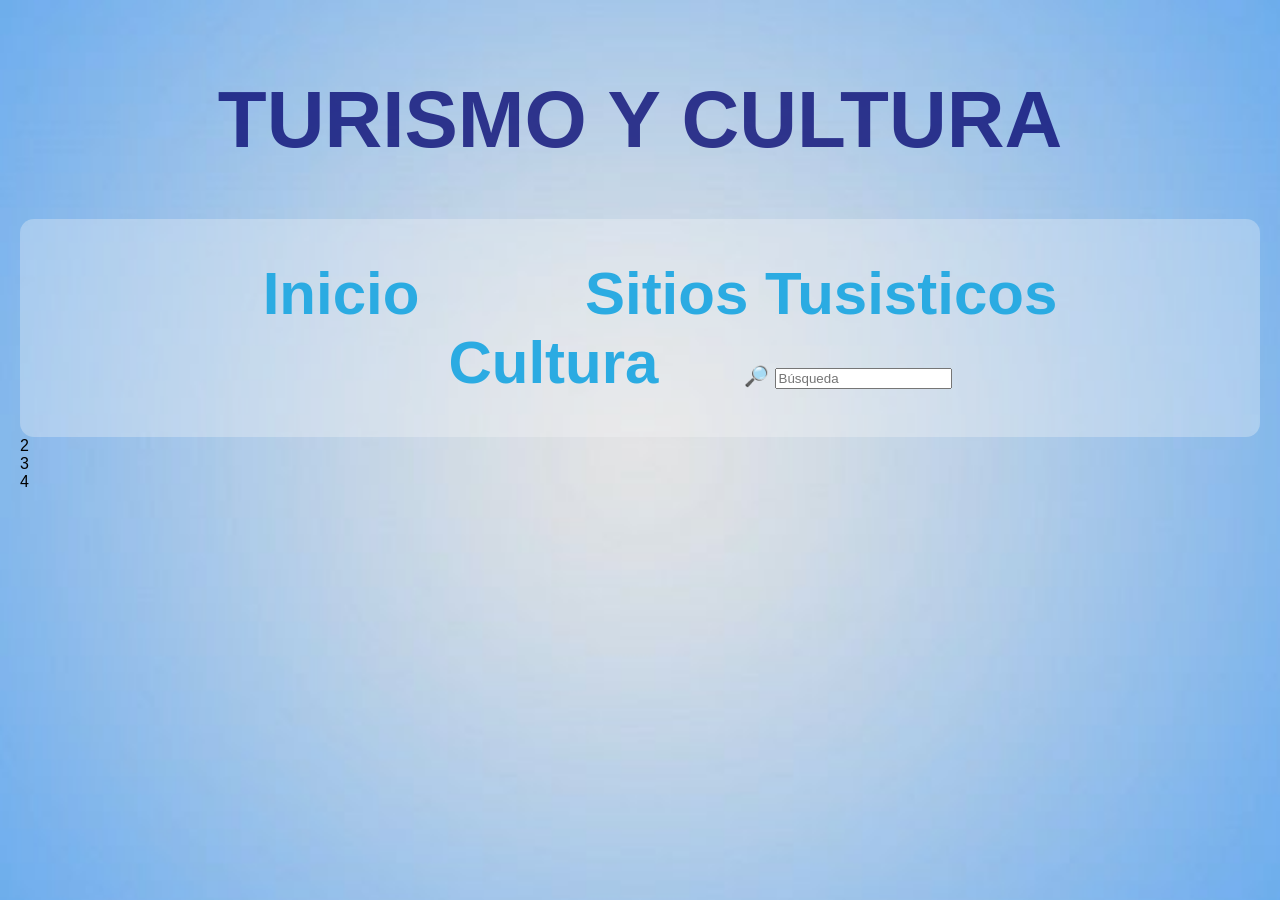
==== Cultura.html @ 6abce8a3 "proyecto en parejas" ====
<!DOCTYPE html>
<html lang="en">
<head>
    <meta charset="UTF-8">
    <meta name="viewport" content="width=device-width, initial-scale=1.0">
    <title>Turismo y Cultura</title>
    <link rel="stylesheet" href="Cultura.css">
</head>
<body>
    <header>
        <h1>TURISMO Y CULTURA</h1>
    </header>

    <nav>
        <!-- Barra de navegación -->
        <ul>
            <li><a href="index.html">Inicio</a></li>
            <li><a href="sitio.html">Sitios Tusisticos</a></li>
            <li><a href="Cultura.html">Cultura</a></li>
                                          <span>🔎</span>
                    <input type="search" placeholder="Búsqueda">
        </ul>
    </nav>

    <!-- Contenido e información -->
    <main class="contenedor">
        <section class="caja"></section>
        <section class="caja">2</section>
        <section class="caja">3</section>
        <section class="caja">4</section>
    </main>
</body>
</html>
---- Cultura.css ----
body{
    background-image: url(descarga.jpg);
    background-position: center;
    background-repeat: no-repeat;
    background-size: cover;
    background-attachment: fixed;
    font-family: Arial, sans-serif;
    margin: 0;
    padding: 20px;

}

nav{

    background-color: rgba(245, 245, 245, 0.316);
    padding: 20px;
    display: left;
    font-size: 20px;
    text-align: center;
    border-radius: 14px;

}
li{
    display: inline;
    color:aliceblue;
    padding: 80px;
    text-decoration: none;
}
h1{
    color: rgba(6, 8, 114, 0.782);
    text-align:center;
    font-size: 80px;

}
a{
    text-decoration: none;
    font-size: 60PX;
    color:rgb(43, 171, 226);
    font-weight: bold;
    font-family: Arial, sans-serif;
}
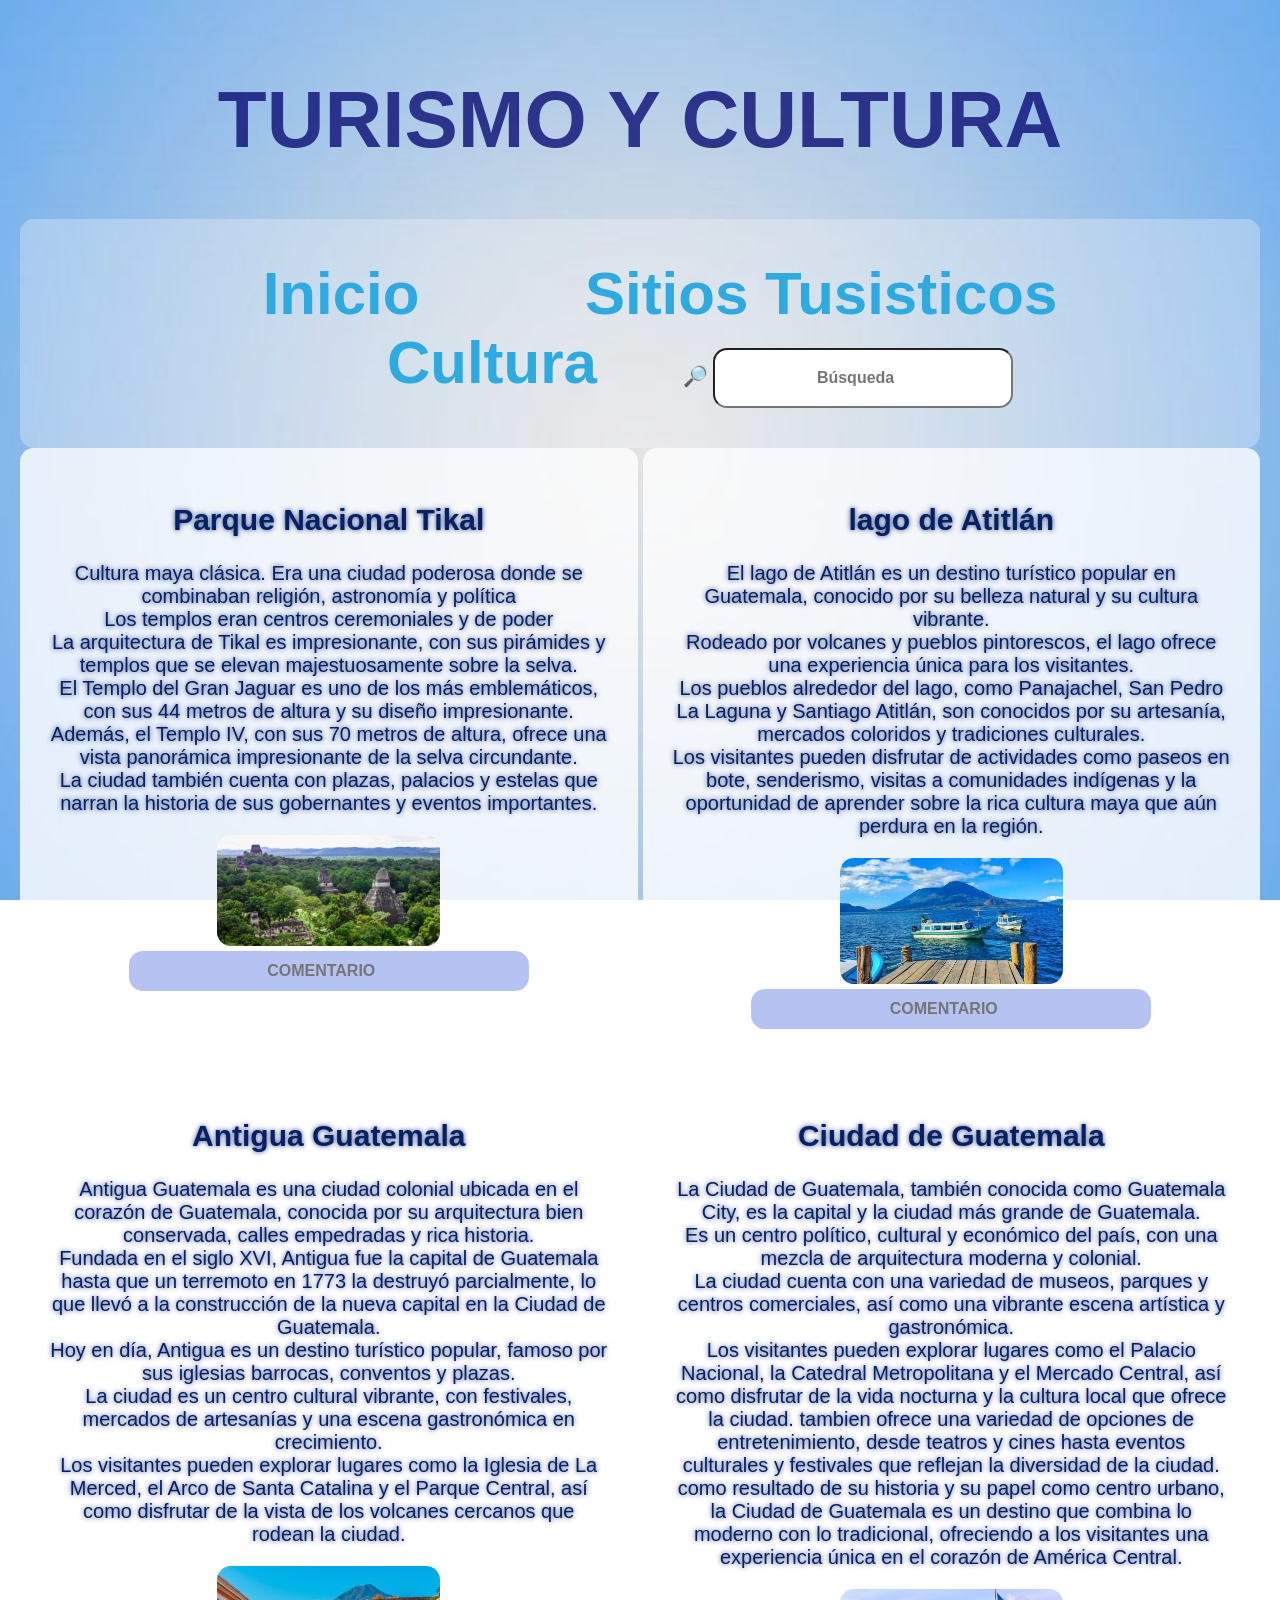
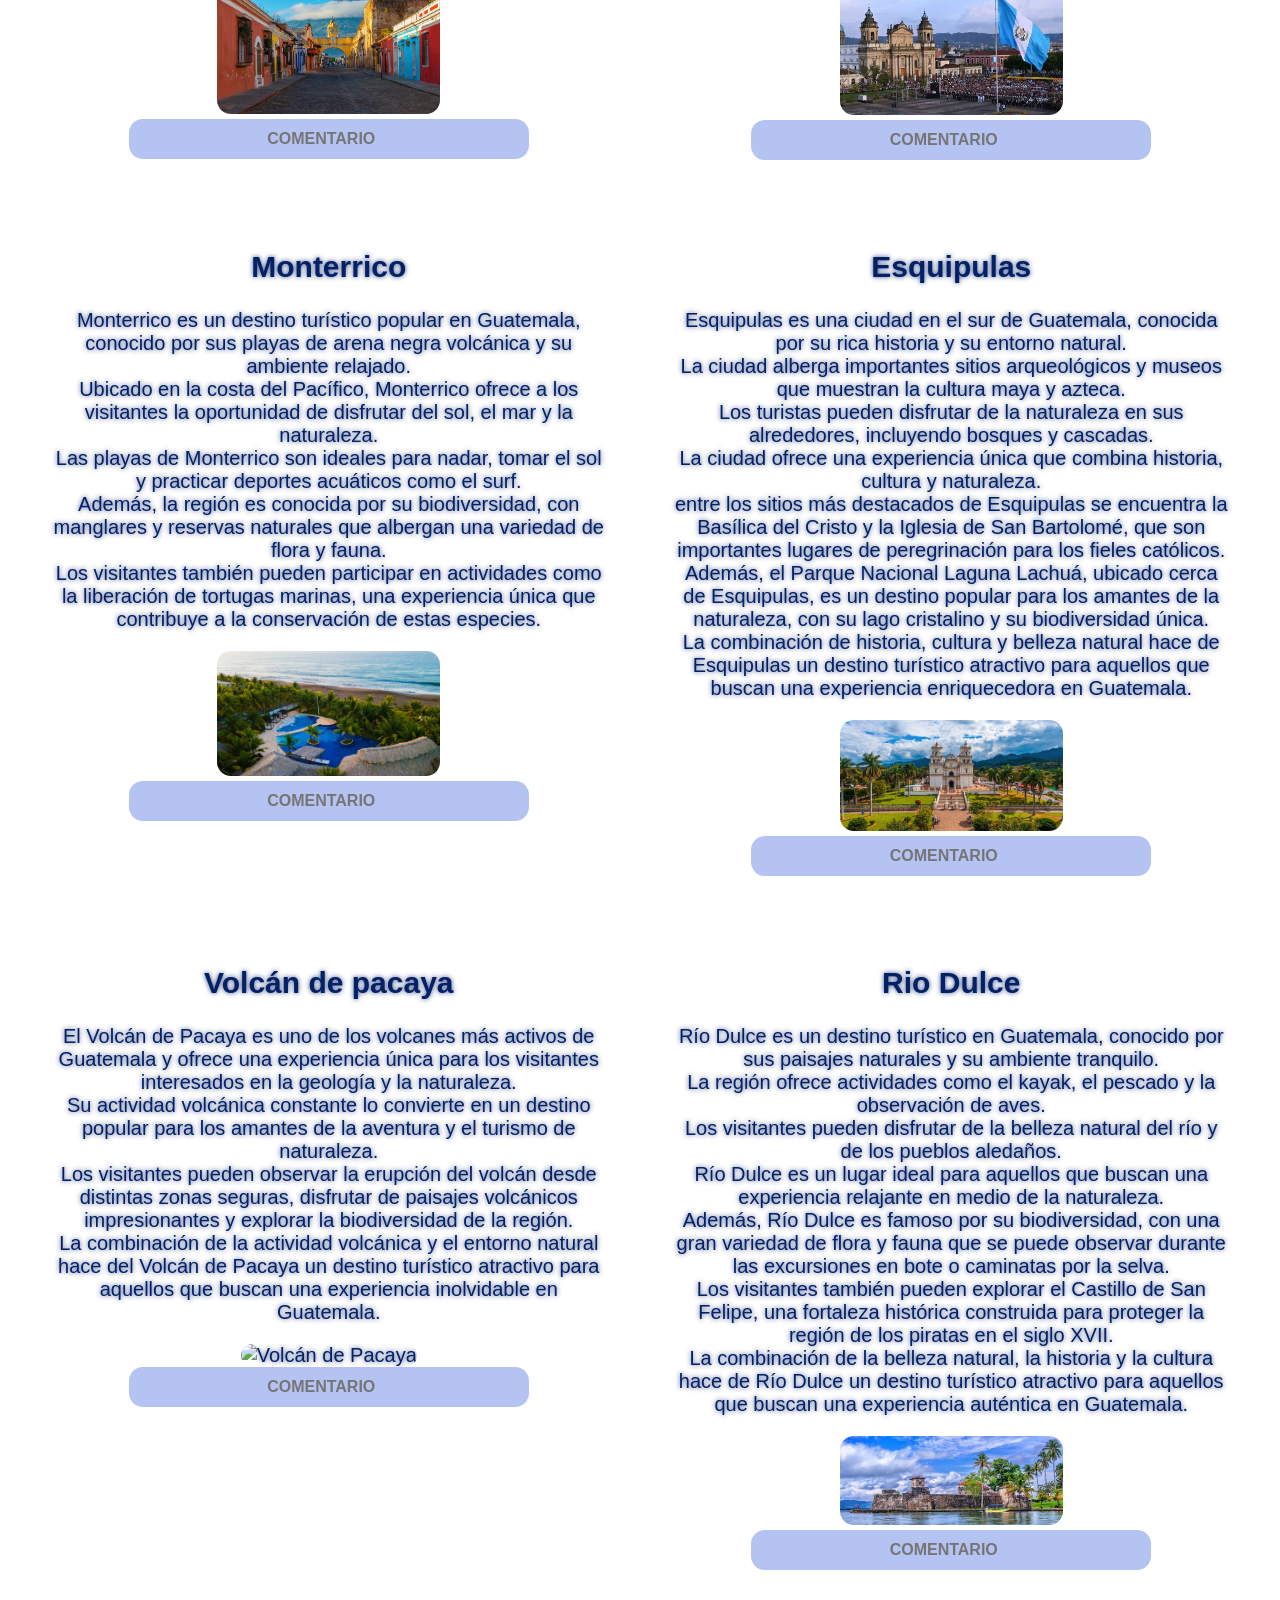
==== commit 5737d873: "proyecto en parejas" ====
--- a/Cultura.html
+++ b/Cultura.html
@@ -17,17 +17,105 @@
             <li><a href="index.html">Inicio</a></li>
             <li><a href="sitio.html">Sitios Tusisticos</a></li>
             <li><a href="Cultura.html">Cultura</a></li>
-                                          <span>🔎</span>
-                    <input type="search" placeholder="Búsqueda">
+             <span>🔎</span>
+             <input type="search" placeholder="Búsqueda">
         </ul>
     </nav>
 
     <!-- Contenido e información -->
     <main class="contenedor">
-        <section class="caja"></section>
-        <section class="caja">2</section>
-        <section class="caja">3</section>
-        <section class="caja">4</section>
+        <section class="caja">
+            <h2>Parque Nacional Tikal</h2>
+            <p>Cultura maya clásica. Era una ciudad poderosa donde se combinaban religión, astronomía y política<br>
+              Los templos eran centros ceremoniales y de poder<br>
+              La arquitectura de Tikal es impresionante, con sus pirámides y templos que se elevan majestuosamente sobre la selva.<br> 
+              El Templo del Gran Jaguar es uno de los más emblemáticos, con sus 44 metros de altura y su diseño impresionante. <br>
+              Además, el Templo IV, con sus 70 metros de altura, ofrece una vista panorámica impresionante de la selva circundante. <br>
+              La ciudad también cuenta con plazas, palacios y estelas que narran la historia de sus gobernantes y eventos importantes.
+            </p>
+              <img src="tikal.webp" alt="Parque Nacional Tikal"><br>
+            <input class="input-comentario" type="search" placeholder="COMENTARIO">
+        </section>
+
+        <section class="caja">
+            <h2>lago de Atitlán</h2>
+            <p>El lago de Atitlán es un destino turístico popular en Guatemala, conocido por su belleza natural y su cultura vibrante. <br>
+              Rodeado por volcanes y pueblos pintorescos, el lago ofrece una experiencia única para los visitantes. <br>
+              Los pueblos alrededor del lago, como Panajachel, San Pedro La Laguna y Santiago Atitlán, son conocidos por su artesanía, mercados coloridos y tradiciones culturales. <br>
+              Los visitantes pueden disfrutar de actividades como paseos en bote, senderismo, visitas a comunidades indígenas y la oportunidad de aprender sobre la rica cultura maya que aún perdura en la región.<br></p>
+               <img src="lago-atitlan.webp" alt="Lago de Atitlán"><br>
+                <input class="input-comentario" type="search" placeholder="COMENTARIO">
+            </section>
+        <section class="caja">
+            <h2>Antigua Guatemala</h2>
+            <p>Antigua Guatemala es una ciudad colonial ubicada en el corazón de Guatemala, conocida por su arquitectura bien conservada, calles empedradas y rica historia. <br>
+              Fundada en el siglo XVI, Antigua fue la capital de Guatemala hasta que un terremoto en 1773 la destruyó parcialmente, lo que llevó a la construcción de la nueva capital en la Ciudad de Guatemala. <br>
+              Hoy en día, Antigua es un destino turístico popular, famoso por sus iglesias barrocas, conventos y plazas. <br>
+              La ciudad es un centro cultural vibrante, con festivales, mercados de artesanías y una escena gastronómica en crecimiento. <br>
+              Los visitantes pueden explorar lugares como la Iglesia de La Merced, el Arco de Santa Catalina y el Parque Central, así como disfrutar de la vista de los volcanes cercanos que rodean la ciudad.
+            </p>
+              <img src="antigua.jpg" alt="Antigua Guatemala"><br>
+                 <input class="input-comentario" type="search" placeholder="COMENTARIO">
+        </section>
+        <section class="caja">
+            <h2>Ciudad de Guatemala</h2>
+            <p>La Ciudad de Guatemala, también conocida como Guatemala City, es la capital y la ciudad más grande de Guatemala. <br>
+              Es un centro político, cultural y económico del país, con una mezcla de arquitectura moderna y colonial. <br>
+              La ciudad cuenta con una variedad de museos, parques y centros comerciales, así como una vibrante escena artística y gastronómica. <br>
+              Los visitantes pueden explorar lugares como el Palacio Nacional, la Catedral Metropolitana y el Mercado Central, así como disfrutar de la vida nocturna y la cultura local que ofrece la ciudad.
+              tambien ofrece una variedad de opciones de entretenimiento, desde teatros y cines hasta eventos culturales y festivales que reflejan la diversidad de la ciudad.
+              como resultado de su historia y su papel como centro urbano, la Ciudad de Guatemala es un destino que combina lo moderno con lo tradicional, ofreciendo a los visitantes una experiencia única en el corazón de América Central.
+              <br></p>
+                <img src="guatemala.webp" alt="Ciudad de Guatemala"><br>
+                 <input class="input-comentario" type="search" placeholder="COMENTARIO">
+            </section>
+         <section class="caja">
+            <h2>Monterrico</h2>
+            <p>Monterrico es un destino turístico popular en Guatemala, conocido por sus playas de arena negra volcánica y su ambiente relajado. <br>
+              Ubicado en la costa del Pacífico, Monterrico ofrece a los visitantes la oportunidad de disfrutar del sol, el mar y la naturaleza. <br>
+              Las playas de Monterrico son ideales para nadar, tomar el sol y practicar deportes acuáticos como el surf. <br>
+              Además, la región es conocida por su biodiversidad, con manglares y reservas naturales que albergan una variedad de flora y fauna. <br>
+              Los visitantes también pueden participar en actividades como la liberación de tortugas marinas, una experiencia única que contribuye a la conservación de estas especies.<br></p>
+                <img src="monterrico2.jpg" alt="Monterrico"><br>
+                 <input class="input-comentario" type="search" placeholder="COMENTARIO">
+         </section>
+        <section class="caja">
+            <h2>Esquipulas</h2>
+            <p>Esquipulas es una ciudad en el sur de Guatemala, conocida por su rica historia y su entorno natural. <br>
+              La ciudad alberga importantes sitios arqueológicos y museos que muestran la cultura maya y azteca. <br>
+              Los turistas pueden disfrutar de la naturaleza en sus alrededores, incluyendo bosques y cascadas. <br>
+              La ciudad ofrece una experiencia única que combina historia, cultura y naturaleza.<br>
+              entre los sitios más destacados de Esquipulas se encuentra la Basílica del Cristo y la Iglesia de San Bartolomé, que son importantes lugares de peregrinación para los fieles católicos. <br>
+              Además, el Parque Nacional Laguna Lachuá, ubicado cerca de Esquipulas, es un destino popular para los amantes de la naturaleza, con su lago cristalino y su biodiversidad única. <br>
+              La combinación de historia, cultura y belleza natural hace de Esquipulas un destino turístico atractivo para aquellos que buscan una experiencia enriquecedora en Guatemala.<br>
+            </p>
+              <img src="esquipulas2.webp" alt="Esquipulas"><br>
+                 <input class="input-comentario" type="search" placeholder="COMENTARIO">
+        </section>
+         <section class="caja">
+            <h2>Volcán de pacaya</h2>
+            <p>El Volcán de Pacaya es uno de los volcanes más activos de Guatemala y ofrece una experiencia única para los visitantes interesados en la geología y la naturaleza. <br>
+              Su actividad volcánica constante lo convierte en un destino popular para los amantes de la aventura y el turismo de naturaleza. <br>
+              Los visitantes pueden observar la erupción del volcán desde distintas zonas seguras, disfrutar de paisajes volcánicos impresionantes y explorar la biodiversidad de la región. <br>
+              La combinación de la actividad volcánica y el entorno natural hace del Volcán de Pacaya un destino turístico atractivo para aquellos que buscan una experiencia inolvidable en Guatemala.<br>
+            </p>
+              <img src="pacaya-0.jpg" alt="Volcán de Pacaya"><br>
+                 <input class="input-comentario" type="search" placeholder="COMENTARIO">
+         </section>
+        <section class="caja">
+            <h2>Rio Dulce</h2>
+            <p>Río Dulce es un destino turístico en Guatemala, conocido por sus paisajes naturales y su ambiente tranquilo. <br>
+              La región ofrece actividades como el kayak, el pescado y la observación de aves. <br>
+              Los visitantes pueden disfrutar de la belleza natural del río y de los pueblos aledaños. <br>
+              Río Dulce es un lugar ideal para aquellos que buscan una experiencia relajante en medio de la naturaleza.<br>
+                Además, Río Dulce es famoso por su biodiversidad, con una gran variedad de flora y fauna que se puede observar durante las excursiones en bote o caminatas por la selva. <br>
+                Los visitantes también pueden explorar el Castillo de San Felipe, una fortaleza histórica construida para proteger la región de los piratas en el siglo XVII. <br>
+                La combinación de la belleza natural, la historia y la cultura hace de Río Dulce un destino turístico atractivo para aquellos que buscan una experiencia auténtica en Guatemala.<br>
+            </p>
+              <img src="riodulce.jpg" alt="Río Dulce"><br>
+                 <input class="input-comentario" type="search" placeholder="COMENTARIO">
+        </section>
+        
     </main>
 </body>
 </html>
--- a/Cultura.css
+++ b/Cultura.css
@@ -11,7 +11,7 @@
 }
 
 nav{
-
+    background:upper;
     background-color: rgba(245, 245, 245, 0.316);
     padding: 20px;
     display: left;
@@ -39,4 +39,56 @@
     font-weight: bold;
     font-family: Arial, sans-serif;
 }
+a:hover{
+    color: rgb(9, 26, 181);
+    text-shadow: 0 0 5px rgba(16, 117, 148, 0.8);
+    transition: color 0.3s ease;
+}
+.contenedor{
+    display: flex;
+    flex-wrap: wrap;
+    gap: 5px;
+    
+}
+
+.caja{
+    background-color: rgba(255, 255, 255, 0.8);
+    padding: 30px;
+    flex: 1 1 calc(50% - 10px);
+    box-sizing: border-box;
+    border-radius: 14px;
+    text-align: center;
+    font-size: 20px;
+    color: rgb(75, 157, 137);
+    color: rgb(5, 32, 101);
+    text-shadow: 0 0 5px rgba(3, 35, 103, 0.8);
+    transition: color 0.3s ease;
+
+}
+img{
+    width: 40%;
+    height: auto;
+    border-radius: 14px;
+}
+.input-comentario[type="search"]{
+    padding: 5px;
+    border-radius: 14px;
+    border: none;
+    font-size: 16px;
+    color: rgb(5, 32, 101);
+    background-color: rgba(163, 181, 239, 0.8);
+    height: 40px;
+    width: 400px;
+    text-align: center;
+}
+input{
+    color: transparent;
+    font-size: 16px;
+    font-weight: bold;
+    border-radius: 14px;
+    height: 60px;
+    width: 300px;
+    text-align: center;
+    style-type: none;
+}
     
